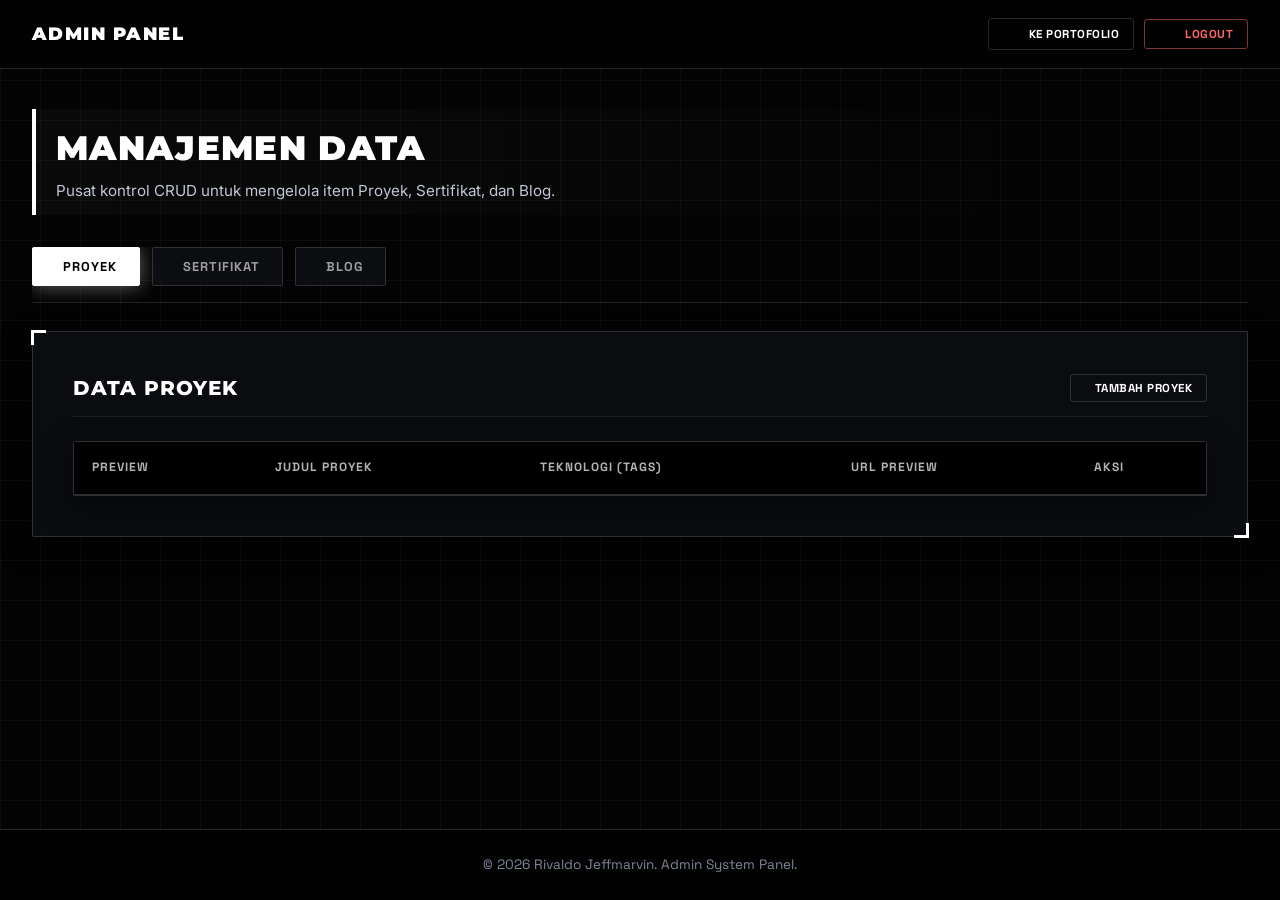
==== template-portofolio/admin.html @ e716571d "Initial template-portofolio" ====
<!DOCTYPE html>
<html lang="id">

<head>
    <meta charset="UTF-8">
    <meta name="viewport" content="width=device-width, initial-scale=1.0">
    <title>Rivaldo Jeffmarvin — Admin Management Panel</title>

    <script src="https://unpkg.com/lucide@latest/dist/umd/lucide.js"></script>
    <!-- CROPPER.JS FOR CROP FOTO MANUAL -->
    <link rel="stylesheet" href="https://cdnjs.cloudflare.com/ajax/libs/cropperjs/1.5.13/cropper.min.css">
    <script src="https://cdnjs.cloudflare.com/ajax/libs/cropperjs/1.5.13/cropper.min.js"></script>

    <link rel="stylesheet" href="css/style.css">

    <style>
        /* ==========================================
           1. STYLING UTAMA ADMIN PANEL
           ========================================== */
        .admin-nav {
            display: flex;
            gap: 12px;
            margin-bottom: 28px;
            border-bottom: 1px solid rgba(255, 255, 255, 0.12);
            padding-bottom: 16px;
            overflow-x: auto;
            /* DIBUAT BISA DIGESER LEBAR */
            white-space: nowrap;
            -webkit-overflow-scrolling: touch;
            scrollbar-width: none;
            /* Sembunyikan scrollbar Firefox */
        }

        .admin-nav::-webkit-scrollbar {
            display: none;
            /* Sembunyikan scrollbar Chrome/Safari */
        }

        .admin-tab-btn {
            font-family: var(--font-nav, monospace);
            font-weight: 700;
            font-size: 0.8rem;
            color: rgba(255, 255, 255, 0.6);
            padding: 10px 22px;
            border-radius: var(--radius-hud, 4px);
            border: 1px solid rgba(255, 255, 255, 0.15);
            background: rgba(18, 21, 28, 0.6);
            backdrop-filter: blur(8px);
            cursor: pointer;
            display: inline-flex;
            align-items: center;
            gap: 8px;
            text-transform: uppercase;
            letter-spacing: 1px;
            flex-shrink: 0;
            /* Menjaga ukuran tombol agar tidak gepeng saat digeser */
            transition: background-color 0.2s ease, border-color 0.2s ease, color 0.2s ease !important;
        }

        .admin-tab-btn:hover {
            color: #ffffff;
            border-color: rgba(255, 255, 255, 0.4);
            background: rgba(255, 255, 255, 0.05);
        }

        .admin-tab-btn.active {
            color: #000000;
            background: #FFFFFF;
            border-color: #FFFFFF;
            box-shadow: 0 0 20px rgba(255, 255, 255, 0.4);
            font-weight: 800;
        }

        .tab-content {
            display: none;
            animation: fadeIn 0.3s ease-in-out;
        }

        .tab-content.active {
            display: block;
        }

        @keyframes fadeIn {
            from {
                opacity: 0;
                transform: translateY(6px);
            }

            to {
                opacity: 1;
                transform: translateY(0);
            }
        }

        .crud-header {
            display: flex;
            justify-content: space-between;
            align-items: center;
            margin-bottom: 24px;
            padding-bottom: 12px;
            border-bottom: 1px solid rgba(255, 255, 255, 0.08);
        }

        /* ==========================================
           2. TABEL CRUD & STABILISASI
           ========================================== */
        .crud-table-wrapper {
            width: 100%;
            overflow-x: auto;
            border: 1px solid rgba(255, 255, 255, 0.15);
            background: rgba(10, 12, 16, 0.8);
            border-radius: var(--radius-hud, 4px);
            box-shadow: 0 10px 30px rgba(0, 0, 0, 0.5);
            -webkit-overflow-scrolling: touch;
        }

        .crud-table {
            width: 100%;
            border-collapse: collapse;
            text-align: left;
            font-size: 0.85rem;
        }

        .crud-table th {
            font-family: var(--font-nav, monospace);
            text-transform: uppercase;
            letter-spacing: 1px;
            background: #000000;
            color: rgba(255, 255, 255, 0.7);
            padding: 16px 18px;
            border-bottom: 1px solid rgba(255, 255, 255, 0.15);
            font-size: 0.75rem;
        }

        .crud-table td {
            padding: 14px 18px;
            border-bottom: 1px solid rgba(255, 255, 255, 0.08);
            color: var(--text-primary, #ffffff);
            vertical-align: middle;
        }

        .crud-table tbody tr:hover {
            background-color: rgba(255, 255, 255, 0.05) !important;
        }

        .table-thumb {
            width: 54px;
            height: 38px;
            object-fit: cover;
            border: 1px solid rgba(255, 255, 255, 0.2);
            border-radius: 3px;
            background: #000000;
        }

        .btn-sm {
            padding: 6px 14px;
            font-size: 0.72rem;
            letter-spacing: 0.5px;
            border-radius: 3px;
        }

        .btn-danger {
            background: transparent;
            color: #ff6666;
            border: 1px solid rgba(255, 102, 102, 0.4);
        }

        .btn-danger:hover {
            background: #ff6666;
            color: #000000;
            border-color: #ff6666;
        }

        /* ==========================================
           3. HAMBURGER MENU & HEADER MOBILE
           ========================================== */
        .admin-mobile-menu-btn {
            display: none;
            background: transparent;
            border: 1px solid rgba(255, 255, 255, 0.2);
            color: #ffffff;
            padding: 8px 12px;
            border-radius: 4px;
            cursor: pointer;
        }

        .admin-header-actions {
            display: flex;
            gap: 10px;
            align-items: center;
        }

        .modal {
            position: fixed;
            top: 0;
            left: 0;
            width: 100vw;
            height: 100vh;
            z-index: 9999;
            display: none;
            align-items: center;
            justify-content: center;
            background: rgba(0, 0, 0, 0.85);
            backdrop-filter: blur(10px);
        }

        .modal.active {
            display: flex !important;
        }

        .modal-content {
            background: rgba(18, 21, 28, 0.95) !important;
            border: 1px solid rgba(255, 255, 255, 0.2) !important;
            box-shadow: 0 0 40px rgba(0, 0, 0, 0.9);
            border-radius: 6px;
        }

        .form-input {
            background: #000000 !important;
            border: 1px solid rgba(255, 255, 255, 0.2) !important;
            color: #ffffff !important;
            padding: 10px 12px !important;
            font-size: 0.85rem !important;
            border-radius: 4px !important;
            box-sizing: border-box;
            outline: none;
        }

        .form-input:focus {
            border-color: #ffffff !important;
        }

        label {
            font-family: var(--font-nav, monospace);
            text-transform: uppercase;
            letter-spacing: 0.5px;
            color: rgba(255, 255, 255, 0.7);
        }

        .cropper-container-box {
            max-width: 100%;
            max-height: 400px;
            margin-bottom: 16px;
            overflow: hidden;
            background: #000;
            border: 1px solid rgba(255, 255, 255, 0.15);
            border-radius: 4px;
            display: flex;
            justify-content: center;
            align-items: center;
        }

        /* ==========================================
           4. RESPONSIVE MOBILE MEDIA QUERIES
           ========================================== */
        @media screen and (max-width: 768px) {
            .admin-mobile-menu-btn {
                display: flex;
                align-items: center;
                gap: 6px;
            }

            .admin-header-actions {
                display: none;
                /* Sembunyikan tombol header bawaan di mobile */
                position: absolute;
                top: 60px;
                right: 20px;
                background: rgba(18, 21, 28, 0.98);
                border: 1px solid rgba(255, 255, 255, 0.2);
                padding: 14px;
                border-radius: 6px;
                flex-direction: column;
                width: 180px;
                box-shadow: 0 10px 30px rgba(0, 0, 0, 0.8);
                z-index: 1000;
            }

            .admin-header-actions.show {
                display: flex !important;
            }

            .admin-header-actions .btn {
                width: 100%;
                justify-content: flex-start;
            }

            .crud-header {
                flex-direction: column;
                align-items: flex-start;
                gap: 12px;
            }

            .crud-header .btn {
                width: 100%;
                justify-content: center;
            }

            .crud-table {
                min-width: 600px;
            }

            .modal-content {
                width: 92% !important;
                padding: 20px !important;
            }
        }
    </style>
</head>

<body>

    <!-- HEADER -->
    <header class="top-header">
        <div class="header-container" style="position: relative;">
            <a href="index.html" class="brand-logo">ADMIN PANEL</a>

            <!-- TOMBOL GARIS 3 (MOBILE) -->
            <button class="admin-mobile-menu-btn" onclick="toggleAdminNav()">
                <i data-lucide="menu"></i>
            </button>

            <!-- DROPDOWN NAV ACTIONS -->
            <div class="admin-header-actions" id="adminHeaderNav">
                <a href="index.html" class="btn btn-outline btn-sm">
                    <i data-lucide="globe" class="btn-icon"></i> Ke Portofolio
                </a>
                <button class="btn btn-outline btn-sm" onclick="handleAdminLogout()"
                    style="color: #ff6666; border-color: rgba(255, 102, 102, 0.5);">
                    <i data-lucide="log-out" class="btn-icon"></i> Logout
                </button>
            </div>
        </div>
    </header>

    <!-- MAIN CONTAINER -->
    <main class="main-container">
        <div class="page-header">
            <h1 class="page-title">Manajemen Data</h1>
            <p class="page-subtitle">Pusat kontrol CRUD untuk mengelola item Proyek, Sertifikat, dan Blog.</p>
        </div>

        <!-- TAB NAVIGATION (GESER / HORIZONTAL SCROLL) -->
        <div class="admin-nav">
            <button class="admin-tab-btn active" onclick="switchAdminTab('tab-proyek', this)">
                <i data-lucide="folder-code"></i> Proyek
            </button>
            <button class="admin-tab-btn" onclick="switchAdminTab('tab-sertifikat', this)">
                <i data-lucide="award"></i> Sertifikat
            </button>
            <button class="admin-tab-btn" onclick="switchAdminTab('tab-blog', this)">
                <i data-lucide="newspaper"></i> Blog
            </button>
        </div>

        <!-- TAB 1: PROYEK -->
        <div id="tab-proyek" class="tab-content active">
            <div class="hud-panel">
                <div class="crud-header">
                    <h2 class="block-title" style="margin-bottom:0;">Data Proyek</h2>
                    <button class="btn btn-outline btn-sm" onclick="openProyekModal()">
                        <i data-lucide="plus"></i> Tambah Proyek
                    </button>
                </div>

                <div class="crud-table-wrapper">
                    <table class="crud-table">
                        <thead>
                            <tr>
                                <th>Preview</th>
                                <th>Judul Proyek</th>
                                <th>Teknologi (Tags)</th>
                                <th>URL Preview</th>
                                <th>Aksi</th>
                            </tr>
                        </thead>
                        <tbody id="proyek-table-body"></tbody>
                    </table>
                </div>
            </div>
        </div>

        <!-- TAB 2: SERTIFIKAT -->
        <div id="tab-sertifikat" class="tab-content">
            <div class="hud-panel">
                <div class="crud-header">
                    <h2 class="block-title" style="margin-bottom:0;">Data Sertifikat</h2>
                    <button class="btn btn-outline btn-sm" onclick="openSertifikatModal()">
                        <i data-lucide="plus"></i> Tambah Sertifikat
                    </button>
                </div>

                <div class="crud-table-wrapper">
                    <table class="crud-table">
                        <thead>
                            <tr>
                                <th>Gambar Sertifikat</th>
                                <th>Nama Sertifikat</th>
                                <th>Penerbit / Instansi</th>
                                <th>Tahun</th>
                                <th>Aksi</th>
                            </tr>
                        </thead>
                        <tbody id="sertifikat-table-body"></tbody>
                    </table>
                </div>
            </div>
        </div>

        <!-- TAB 3: BLOG -->
        <div id="tab-blog" class="tab-content">
            <div class="hud-panel">
                <div class="crud-header">
                    <h2 class="block-title" style="margin-bottom:0;">Kelola Blog</h2>
                    <button class="btn btn-outline btn-sm" onclick="openBlogModal()">
                        <i data-lucide="plus"></i> Tambah Blog
                    </button>
                </div>

                <div class="crud-table-wrapper">
                    <table class="crud-table">
                        <thead>
                            <tr>
                                <th>Gambar</th>
                                <th>Judul</th>
                                <th>Tanggal</th>
                                <th>Ringkasan</th>
                                <th>Aksi</th>
                            </tr>
                        </thead>
                        <tbody id="adminBlogTable"></tbody>
                    </table>
                </div>
            </div>
        </div>

        <!-- MODAL FORM BLOG/DATA -->
        <div class="modal" id="blogCrudModal" onclick="closeBlogModal()">
            <div class="modal-content" onclick="event.stopPropagation()"
                style="max-width: 520px; background: var(--bg-surface); padding: 28px; border: 1px solid var(--border-color);">
                <h3 id="blogModalTitle" style="margin-bottom: 20px;">Tambah Artikel Blog</h3>

                <input type="hidden" id="blogEditIndex">

                <div style="margin-bottom: 14px;">
                    <label style="display: block; font-size: 0.75rem; margin-bottom: 6px;">Judul</label>
                    <input type="text" id="blogJudulInput" class="form-input" placeholder="Judul..."
                        style="width: 100%;">
                </div>

                <div style="margin-bottom: 14px;">
                    <label style="display: block; font-size: 0.75rem; margin-bottom: 6px;">Tanggal / URL</label>
                    <input type="date" id="blogTanggalInput" class="form-input" style="width: 100%;">
                </div>

                <div style="margin-bottom: 14px;">
                    <label style="display: block; font-size: 0.75rem; margin-bottom: 6px;">Gambar (Upload File &
                        Crop)</label>
                    <input type="file" id="blogFileInput" accept="image/*" class="form-input"
                        style="width: 100%; margin-bottom: 8px;" onchange="handleBlogFileSelect(event)">
                    <input type="text" id="blogGambarInput" class="form-input" placeholder="Atau paste URL gambar..."
                        style="width: 100%;">
                </div>

                <div style="margin-bottom: 24px;">
                    <div
                        style="display: flex; justify-content: space-between; align-items: center; margin-bottom: 6px;">
                        <label style="font-size: 0.75rem;">Ringkasan / Konten</label>
                        <button type="button" class="btn btn-outline btn-sm" onclick="insertHyperlinkTag()"
                            style="padding: 2px 10px; font-size: 0.7rem;">+ Add Link</button>
                    </div>
                    <textarea id="blogRingkasanInput" class="form-input" rows="5"
                        placeholder="Tulis konten... (URL seperti https://... akan otomatis di-hyperlink)"
                        style="width: 100%; resize: vertical;"></textarea>
                </div>

                <div style="display: flex; gap: 12px; justify-content: flex-end;">
                    <button class="btn btn-outline" onclick="closeBlogModal()">Batal</button>
                    <button class="btn btn-white" onclick="saveBlogDataToFirebase()">Simpan ke Firestore</button>
                </div>
            </div>
        </div>

        <!-- MODAL CROPPER FOTO MANUAL -->
        <div class="modal" id="cropperModal" style="z-index: 300;">
            <div class="modal-content" style="max-width: 600px; padding: 24px;">
                <h3 style="margin-bottom: 16px;">Potong Foto (Crop Manual)</h3>
                <div class="cropper-container-box">
                    <img id="cropperImagePreview" src="" alt="Crop Preview" style="max-width: 100%;">
                </div>
                <div style="display: flex; gap: 10px; justify-content: flex-end;">
                    <button class="btn btn-outline" onclick="cancelCrop()">Batal</button>
                    <button class="btn btn-white" onclick="applyCrop()">Terapkan & Simpan Crop</button>
                </div>
            </div>
        </div>

        <!-- MODAL PREVIEW ZOOM GAMBAR -->
        <div class="modal" id="imageModal" onclick="closeImageModal()">
            <div
                style="max-width: 90vw; max-height: 90vh; display: flex; align-items: center; justify-content: center;">
                <img id="imageModalImg" src="" alt="Preview Zoom"
                    style="max-width: 100%; max-height: 85vh; object-fit: contain; border: 1px solid rgba(255, 255, 255, 0.3); border-radius: 4px;">
            </div>
        </div>
    </main>

    <footer class="site-footer" <span>© 2026 Rivaldo Jeffmarvin. Admin System Panel.</span></footer>

    <!-- MANDATORI SCRIPT -->
    <script type="module" src="js/firebase-config.js"></script>
    <script type="module" src="js/auth.js"></script>
    <script type="module" src="js/admin.js"></script>

    <script type="module">
        import { enforceAdminSecurity } from './js/auth.js';

        // Toggle Nav Header Mobile
        window.toggleAdminNav = function () {
            const nav = document.getElementById("adminHeaderNav");
            if (nav) nav.classList.toggle("show");
        };

        // Jalankan proteksi keamanan secara langsung
        enforceAdminSecurity();

        document.addEventListener('DOMContentLoaded', () => {
            if (typeof window.initIcons === 'function') {
                window.initIcons();
            } else if (window.lucide) {
                lucide.createIcons();
            }
        });
    </script>
</body>

</html>
---- template-portofolio/css/style.css ----
@import url('https://fonts.googleapis.com/css2?family=Inter:wght@400;500;600;700&family=Montserrat:wght@700;800;900&family=Space+Grotesk:wght@500;700&display=swap');

/* ==========================================
   1. VARIABLES & RESET
   ========================================== */
:root {
  --bg-main: #030304;
  --bg-surface: #0A0C10;
  --bg-card: #12151C;
  --bg-hover: #1A1E28;
  
  --border-color: rgba(255, 255, 255, 0.15);
  --border-strong: #FFFFFF;

  --text-primary: #FFFFFF;
  --text-secondary: #C0C6D4;
  --text-muted: #7E8696;

  --font-nav: 'Space Grotesk', sans-serif;
  --font-title: 'Montserrat', sans-serif;
  --font-body: 'Inter', sans-serif;

  --radius-hud: 2px;
}

* {
  margin: 0;
  padding: 0;
  box-sizing: border-box;
}

html, body {
  width: 100%;
  max-width: 100%;
  overflow-x: hidden !important;
}

body {
  background-color: var(--bg-main);
  color: var(--text-primary);
  font-family: var(--font-body);
  line-height: 1.6;
  min-height: 100vh;
  display: flex;
  flex-direction: column;
  position: relative;
}

a { 
  color: inherit; 
  text-decoration: none; 
}

/* ANIMATED GRID BACKGROUND */
body::before {
  content: "";
  position: fixed;
  inset: 0;
  background-image: 
    linear-gradient(to right, rgba(255, 255, 255, 0.04) 1px, transparent 1px),
    linear-gradient(to bottom, rgba(255, 255, 255, 0.04) 1px, transparent 1px);
  background-size: 40px 40px;
  animation: gridMove 20s linear infinite;
  z-index: -1;
  pointer-events: none;
}

@keyframes gridMove {
  0% { background-position: 0 0; }
  100% { background-position: 40px 40px; }
}

/* ==========================================
   2. HEADER & NAVIGATION
   ========================================== */
.top-header {
  position: sticky;
  top: 0;
  z-index: 100;
  background: rgba(3, 3, 4, 0.95);
  backdrop-filter: blur(12px);
  border-bottom: 1px solid var(--border-color);
}

.header-container {
  width: 100%;
  max-width: 1400px;
  margin: 0 auto;
  padding: 18px 32px;
  display: flex;
  justify-content: space-between;
  align-items: center;
}

.brand-logo {
  font-family: var(--font-title);
  font-weight: 900;
  font-size: 1.15rem;
  letter-spacing: 0.08em;
  text-transform: uppercase;
  color: var(--text-primary);
  transition: opacity 0.2s ease;
  white-space: nowrap;
}

.brand-logo:hover {
  opacity: 0.85;
}

.top-nav {
  display: flex;
  align-items: center;
  gap: 10px;
}

.nav-link {
  font-family: var(--font-nav);
  font-weight: 700;
  font-size: 0.82rem;
  color: var(--text-secondary);
  padding: 8px 18px;
  border-radius: var(--radius-hud);
  transition: all 0.25s ease;
  display: inline-flex;
  align-items: center;
  gap: 8px;
  border: 1px solid var(--border-color);
  background: var(--bg-surface);
  text-transform: uppercase;
  letter-spacing: 0.03em;
}

.nav-link .nav-icon {
  width: 16px;
  height: 16px;
  stroke: var(--text-secondary);
  transition: stroke 0.25s ease;
}

.nav-link:hover, .nav-link.active {
  color: #000000;
  background: #FFFFFF;
  border-color: #FFFFFF;
  box-shadow: 0 0 12px rgba(255, 255, 255, 0.3);
}

.nav-link:hover .nav-icon, .nav-link.active .nav-icon {
  stroke: #000000;
}

.mobile-menu-btn {
  display: none;
  background: none;
  border: none;
  color: var(--text-primary);
  cursor: pointer;
}

/* ==========================================
   3. LAYOUT CONTAINERS & HUD PANELS
   ========================================== */
.main-container {
  width: 100%;
  max-width: 1400px;
  margin: 0 auto;
  padding: 40px 32px;
  flex: 1;
}

.page-header {
  margin-bottom: 32px;
  border-left: 4px solid #FFFFFF;
  padding: 12px 0 12px 20px;
  background: linear-gradient(90deg, rgba(255,255,255,0.03) 0%, transparent 100%);
}

.page-title {
  font-family: var(--font-title);
  font-size: 2.1rem;
  font-weight: 900;
  text-transform: uppercase;
  letter-spacing: 0.04em;
}

.page-subtitle {
  color: var(--text-secondary);
  font-size: 0.95rem;
  margin-top: 4px;
}

.game-hud-full {
  display: grid;
  grid-template-columns: 2.2fr 1fr;
  gap: 24px;
}

.hud-panel {
  background: var(--bg-surface);
  border: 1px solid var(--border-color);
  border-radius: var(--radius-hud);
  padding: 40px;
  position: relative;
  box-shadow: 0 10px 30px rgba(0,0,0,0.8);
  transition: border-color 0.3s ease;
  display: flex;
  flex-direction: column;
  justify-content: center;
}

.hud-panel:hover {
  border-color: rgba(255, 255, 255, 0.35);
}

.hud-panel::before {
  content: "";
  position: absolute;
  top: -2px; left: -2px;
  width: 12px; height: 12px;
  border-top: 3px solid #FFFFFF;
  border-left: 3px solid #FFFFFF;
}

.hud-panel::after {
  content: "";
  position: absolute;
  bottom: -2px; right: -2px;
  width: 12px; height: 12px;
  border-bottom: 3px solid #FFFFFF;
  border-right: 3px solid #FFFFFF;
}

/* Upper Section Alternatif Hero Grid */
.hero-layout-grid {
  display: grid;
  grid-template-columns: 2fr 1fr;
  gap: 20px;
  margin-bottom: 24px;
  width: 100%;
}

.hero-card-left, 
.hero-card-right {
  background: var(--bg-surface);
  border: 1px solid var(--border-color);
  border-radius: var(--radius-hud);
  padding: 24px;
  box-sizing: border-box;
  display: flex;
  flex-direction: column;
  justify-content: center;
}

.hero-card-right {
  align-items: center;
  text-align: center;
}

.hero-status-tag {
  display: inline-flex;
  align-items: center;
  width: fit-content; /* Mencegah kotak melebar ke samping */
  gap: 10px;
  padding: 6px 14px;
  margin-bottom: 24px;
  background: #000;
  border: 1px solid var(--border-color);
  color: var(--text-secondary);
  font: 700 0.78rem var(--font-nav);
  letter-spacing: 0.05em;
}

.status-dot {
  width: 8px;
  height: 8px;
  background: #FFFFFF;
  border-radius: 50%;
  animation: pulseGlow 1.5s infinite alternate;
}

@keyframes pulseGlow {
  0% { transform: scale(1); opacity: 0.7; }
  100% { transform: scale(1.2); opacity: 1; box-shadow: 0 0 10px #FFFFFF; }
}

.hero-title {
  font-family: var(--font-title);
  font-size: 2.4rem;
  line-height: 1.25;
  font-weight: 800;
  margin-bottom: 20px;
  text-transform: uppercase;
}

.hero-desc {
  color: var(--text-secondary);
  font-size: 1.05rem;
  line-height: 1.7;
  margin-bottom: 32px;
}

.cta-group {
  display: flex;
  gap: 16px;
}

/* ==========================================
   4. BUTTONS
   ========================================== */
.btn {
  font-family: var(--font-nav);
  font-weight: 700;
  font-size: 0.85rem;
  padding: 12px 26px;
  border-radius: var(--radius-hud);
  display: inline-flex;
  align-items: center;
  gap: 10px;
  cursor: pointer;
  transition: all 0.25s ease;
  text-transform: uppercase;
  letter-spacing: 0.05em;
}

.btn .btn-icon {
  width: 16px;
  height: 16px;
  stroke: currentColor;
}

.btn-white {
  background: #FFFFFF;
  color: #000000;
  border: 1px solid #FFFFFF;
}

.btn-white:hover {
  background: #E2E8F0;
  box-shadow: 0 0 15px rgba(255, 255, 255, 0.4);
  transform: translateY(-2px);
}

.btn-outline {
  background: transparent;
  color: var(--text-primary);
  border: 1px solid var(--border-color);
}

.btn-outline:hover {
  background: var(--bg-hover);
  border-color: #FFFFFF;
  transform: translateY(-2px);
}

/* ==========================================
   5. PROFILE & CHARACTER PANEL
   ========================================== */
.char-hud-card {
  display: flex;
  flex-direction: column;
  justify-content: center;
  align-items: center;
  text-align: center;
}

.avatar-hud-box {
  width: 150px !important;
  height: 150px !important;
  border-radius: var(--radius-hud);
  border: 2px solid #FFFFFF;
  overflow: hidden !important;
  padding: 0 !important;
  margin: 0 auto 20px auto;
  display: flex;
  align-items: center;
  justify-content: center;
  position: relative;
  box-shadow: 0 0 15px rgba(255,255,255,0.15);
}

.profile-avatar-img {
  width: 100%;
  height: 100%;
  object-fit: cover;
  object-position: 50% 43% !important; 
  transform: scale(3.2) !important; 
  transform-origin: 50% 43% !important;
  transition: transform 0.25s ease, border-color 0.25s ease;
}

.char-name {
  font-family: var(--font-title);
  font-size: 1.2rem;
  font-weight: 800;
  text-transform: uppercase;
  margin-bottom: 6px;
}

.char-class {
  font-family: var(--font-nav);
  font-size: 0.88rem;
  color: var(--text-muted);
}

/* ==========================================
   6. TECH STACK & INVENTORY
   ========================================== */
.section-block, .tech-stack-section {
  margin-top: 48px;
  grid-column: 1 / -1;
  width: 100%;
}

.block-title {
  font-family: var(--font-title);
  font-size: 1.25rem;
  margin-bottom: 24px;
  font-weight: 800;
  text-transform: uppercase;
  letter-spacing: 0.05em;
}

.tech-grid {
  display: grid;
  grid-template-columns: repeat(auto-fill, minmax(130px, 1fr));
  gap: 16px;
  width: 100%;
}

.tech-card {
  background: var(--bg-surface);
  border: 1px solid var(--border-color);
  padding: 20px 14px;
  border-radius: var(--radius-hud);
  display: flex;
  flex-direction: column;
  align-items: center;
  justify-content: center;
  gap: 12px;
  transition: all 0.25s ease;
}

.tech-card:hover {
  border-color: #FFFFFF;
  background: var(--bg-hover);
  transform: translateY(-3px);
  box-shadow: 0 0 15px rgba(255, 255, 255, 0.15);
}

.tech-card i, .tech-card svg, .tech-card img {
  font-size: 2.2rem;
  width: 36px;
  height: 36px;
  object-fit: contain;
}

.tech-card i {
  filter: grayscale(100%) brightness(200%);
  color: #FFFFFF !important;
}

.tech-card span {
  font-family: var(--font-nav);
  font-size: 0.82rem;
  font-weight: 700;
  color: var(--text-secondary);
}

/* ==========================================
   7. PROYEK, SERTIFIKAT & BLOG
   ========================================== */
.project-grid {
  display: grid;
  grid-template-columns: repeat(auto-fill, minmax(360px, 1fr));
  gap: 24px;
}

.project-card {
  background: var(--bg-surface);
  border: 1px solid var(--border-color);
  border-radius: var(--radius-hud);
  overflow: hidden;
  display: flex;
  flex-direction: column;
  transition: all 0.25s ease;
}

.project-card:hover {
  border-color: #FFFFFF;
  transform: translateY(-4px);
  box-shadow: 0 10px 25px rgba(0,0,0,0.9);
}

.project-thumb {
  height: 200px;
  background: #000000;
  overflow: hidden;
  border-bottom: 1px solid var(--border-color);
  filter: grayscale(80%);
  transition: filter 0.3s ease;
}

.project-card:hover .project-thumb {
  filter: grayscale(0%);
}

.project-thumb {
  height: 200px !important;
  width: 100%;
  background: #000000;
  overflow: hidden;
  border-bottom: 1px solid var(--border-color);
  position: relative;
}

.project-thumb img {
  width: 100%;
  height: 100%;
  object-fit: cover !important;        /* Memotong gambar agar proporsional */
  object-position: top center !important; /* Fokus pada bagian atas website */
  filter: grayscale(40%);
  transition: transform 0.3s ease, filter 0.3s ease;
}

.project-card:hover .project-thumb img {
  filter: grayscale(0%);
  transform: scale(1.03);
}

.project-content {
  padding: 24px;
  display: flex;
  flex-direction: column;
  flex: 1;
}

.project-tags {
  display: flex;
  gap: 8px;
  flex-wrap: wrap;
  margin-bottom: 14px;
}

.tag-badge {
  font-family: var(--font-nav);
  font-size: 0.72rem;
  font-weight: 700;
  padding: 4px 10px;
  background: #000000;
  border: 1px solid var(--border-color);
  color: var(--text-secondary);
}

.project-title {
  font-family: var(--font-title);
  font-size: 1.15rem;
  font-weight: 800;
  margin-bottom: 10px;
}

.project-desc {
  font-size: 0.95rem;
  color: var(--text-secondary);
  line-height: 1.6;
  margin-bottom: 24px;
  flex: 1;
}

/* Sertifikat Grid */
.cert-grid {
  display: grid;
  grid-template-columns: repeat(auto-fill, minmax(300px, 1fr));
  gap: 24px;
}

.cert-card {
  background: var(--bg-surface);
  border: 1px solid var(--border-color);
  border-radius: var(--radius-hud);
  overflow: hidden;
  cursor: pointer;
  transition: transform 0.25s ease, border-color 0.25s ease;
}

.cert-card:hover {
  border-color: #FFFFFF;
  transform: translateY(-4px);
}

.cert-img-box {
  height: 200px;
  background: #000000;
  border-bottom: 1px solid var(--border-color);
  filter: grayscale(100%);
  transition: filter 0.3s ease;
}

.cert-card:hover .cert-img-box {
  filter: grayscale(0%);
}

.cert-img-box img {
  width: 100%;
  height: 100%;
  object-fit: cover;
}

.cert-info { 
  padding: 20px; 
}

.cert-name {
  font-family: var(--font-title);
  font-weight: 800;
  font-size: 0.98rem;
}

.cert-issuer {
  font-family: var(--font-nav);
  font-size: 0.82rem;
  color: var(--text-muted);
  margin-top: 6px;
}

/* Blog List */
.blog-list {
  display: flex;
  flex-direction: column;
  gap: 16px;
}

.blog-item {
  background: var(--bg-surface);
  border: 1px solid var(--border-color);
  padding: 24px;
  border-radius: var(--radius-hud);
  display: flex;
  justify-content: space-between;
  align-items: center;
  transition: all 0.25s ease;
}

.blog-item:hover {
  border-color: #FFFFFF;
  background: var(--bg-hover);
}

.blog-img-box {
  overflow: hidden;
  cursor: pointer;
}

.blog-img-box img {
  width: 100%;
  height: 100%;
  object-fit: cover;
  transition: transform 0.3s ease;
}

.blog-img-box:hover img {
  transform: scale(1.05);
}

.blog-date {
  font-family: var(--font-nav);
  font-size: 0.82rem;
  color: var(--text-muted);
  margin-bottom: 6px;
}

.blog-title {
  font-family: var(--font-title);
  font-size: 1.1rem;
  font-weight: 800;
}

/* ==========================================
   8. KONTAK, MODAL & FOOTER
   ========================================== */
.contact-box {
  background: var(--bg-surface);
  border: 1px solid var(--border-color);
  border-radius: var(--radius-hud);
  padding: 32px;
  width: 100%;
  box-sizing: border-box;
}

.contact-desc {
  margin-bottom: 24px !important;
  line-height: 1.5;
}

.contact-links {
  display: flex;
  flex-direction: column;
  gap: 14px;
  width: 100%;
}

.contact-btn {
  justify-content: flex-start !important;
  text-align: left !important;
  white-space: normal !important;
  word-break: break-all !important;
  padding: 14px 18px !important;
  width: 100% !important;
  box-sizing: border-box !important;
  align-items: center;
  display: flex;
  gap: 12px;
}

.contact-btn .btn-icon {
  flex-shrink: 0;
}

/* Modal Preview */
.modal {
  display: none;
  position: fixed;
  inset: 0;
  background: rgba(0, 0, 0, 0.92);
  backdrop-filter: blur(8px);
  z-index: 200;
  align-items: center;
  justify-content: center;
  padding: 24px;
}

.modal.active { 
  display: flex; 
}

.modal-content {
  background: var(--bg-surface);
  border: 2px solid #FFFFFF;
  width: 100%;
  max-width: 1000px;
  height: 82vh;
  border-radius: var(--radius-hud);
  display: flex;
  flex-direction: column;
  overflow: hidden;
}

.modal-header {
  padding: 16px 24px;
  border-bottom: 1px solid var(--border-color);
  display: flex;
  justify-content: space-between;
  align-items: center;
  background: #000000;
}

.modal-title {
  font-family: var(--font-title);
  font-weight: 800;
  font-size: 0.95rem;
  text-transform: uppercase;
}

.modal-close {
  background: none;
  border: none;
  color: var(--text-primary);
  cursor: pointer;
  display: flex;
}

.modal-body {
  flex: 1;
  background: #000000;
}

.modal-body iframe {
  width: 100%;
  height: 100%;
  border: none;
}

/* Footer */
.site-footer {
  border-top: 1px solid var(--border-color);
  padding: 24px 0;
  text-align: center;
  font-family: var(--font-nav);
  font-size: 0.85rem;
  color: var(--text-muted);
  background: rgba(3, 3, 4, 0.95);
}

/* ==========================================
   9. MEDIA QUERIES (RESPONSIVE)
   ========================================== */
@media (max-width: 900px) {
  .header-container, .main-container {
    padding-left: 16px !important;
    padding-right: 16px !important;
    width: 100% !important;
    box-sizing: border-box !important;
  }

  .brand-logo {
    font-size: 0.95rem;
  }

  .mobile-menu-btn { 
    display: block; 
  }

  .top-nav {
    display: none;
    position: absolute;
    top: 100%; left: 0; right: 0;
    background: var(--bg-surface);
    border-bottom: 2px solid var(--border-color);
    flex-direction: column;
    padding: 16px;
    align-items: stretch;
  }

  .top-nav.open { 
    display: flex; 
  }

  .game-hud-full, .hero-layout-grid {
    grid-template-columns: 1fr !important;
    gap: 16px !important;
  }

  .hud-panel {
    padding: 24px 18px !important;
  }

  .hero-title {
    font-size: 1.6rem !important;
    line-height: 1.3 !important;
  }

  .hero-desc {
    font-size: 0.95rem !important;
  }

  .project-grid {
    grid-template-columns: 1fr !important;
    gap: 16px !important;
  }

  .tech-grid {
    grid-template-columns: repeat(auto-fill, minmax(100px, 1fr)) !important;
    gap: 10px !important;
  }

  .tech-card {
    padding: 14px 8px !important;
  }

  .tech-card i, .tech-card img, .tech-card svg {
    width: 28px !important;
    height: 28px !important;
    font-size: 1.8rem !important;
  }

  .cta-group {
    flex-direction: column !important;
    width: 100% !important;
  }

  .crud-table-wrapper {
    width: 100% !important;
    overflow-x: auto !important;
    display: block !important;
  }
}

@media (max-width: 500px) {
  .tech-grid {
    grid-template-columns: repeat(2, 1fr);
  }
}

@media (max-width: 480px) {
  .brand-logo {
    font-size: 0.85rem !important;
  }

  .page-title {
    font-size: 1.6rem !important;
  }

  .tech-grid {
    grid-template-columns: repeat(3, 1fr) !important;
  }

  .tech-card span {
    font-size: 0.72rem !important;
  }
}

@media (max-width: 900px) {
  .mobile-menu-btn { 
    display: block !important; 
    cursor: pointer;
  }

  .top-nav {
    display: none;
    position: absolute;
    top: 100%; 
    left: 0; 
    right: 0;
    background: var(--bg-surface, #0A0C10);
    border-bottom: 2px solid var(--border-color, rgba(255, 255, 255, 0.15));
    flex-direction: column;
    padding: 16px;
    align-items: stretch;
    z-index: 1000;
  }

  /* Tampilkan nav saat class 'open' atau 'active' ditambahkan oleh JS */
  .top-nav.open,
  .top-nav.active { 
    display: flex !important; 
  }
}
/* FIX HOVER & LAYOUT ADMIN PANEL */
.crud-table tr {
    transition: background-color 0.15s ease !important;
    transform: none !important; /* Mencegah baris tabel bergeser/meloncat saat di-hover */
}

.crud-table tbody tr:hover {
    background-color: rgba(255, 255, 255, 0.05) !important;
}

.admin-tab-btn {
    transition: background-color 0.2s ease, border-color 0.2s ease, color 0.2s ease !important;
    transform: none !important; /* Menghilangkan efek melayang berlebihan pada tab */
}

.table-thumb {
    transition: border-color 0.2s ease !important;
    transform: none !important; /* Memastikan thumbnail gambar tidak membesar merusak tinggi baris */
}

/* Memastikan Modal tidak merusak layout background saat muncul */
.modal {
    position: fixed;
    top: 0;
    left: 0;
    width: 100vw;
    height: 100vh;
    z-index: 9999;
    display: none;
    align-items: center;
    justify-content: center;
}

.modal.active {
    display: flex !important;
}

/* FIX LINK & TEKS KELUAR BINGKAI PADA MOBILE */
.blog-content-body, 
.hud-panel, 
.blog-content-body a {
    word-break: break-word !important;
    overflow-wrap: anywhere !important;
    max-width: 100% !important;
}
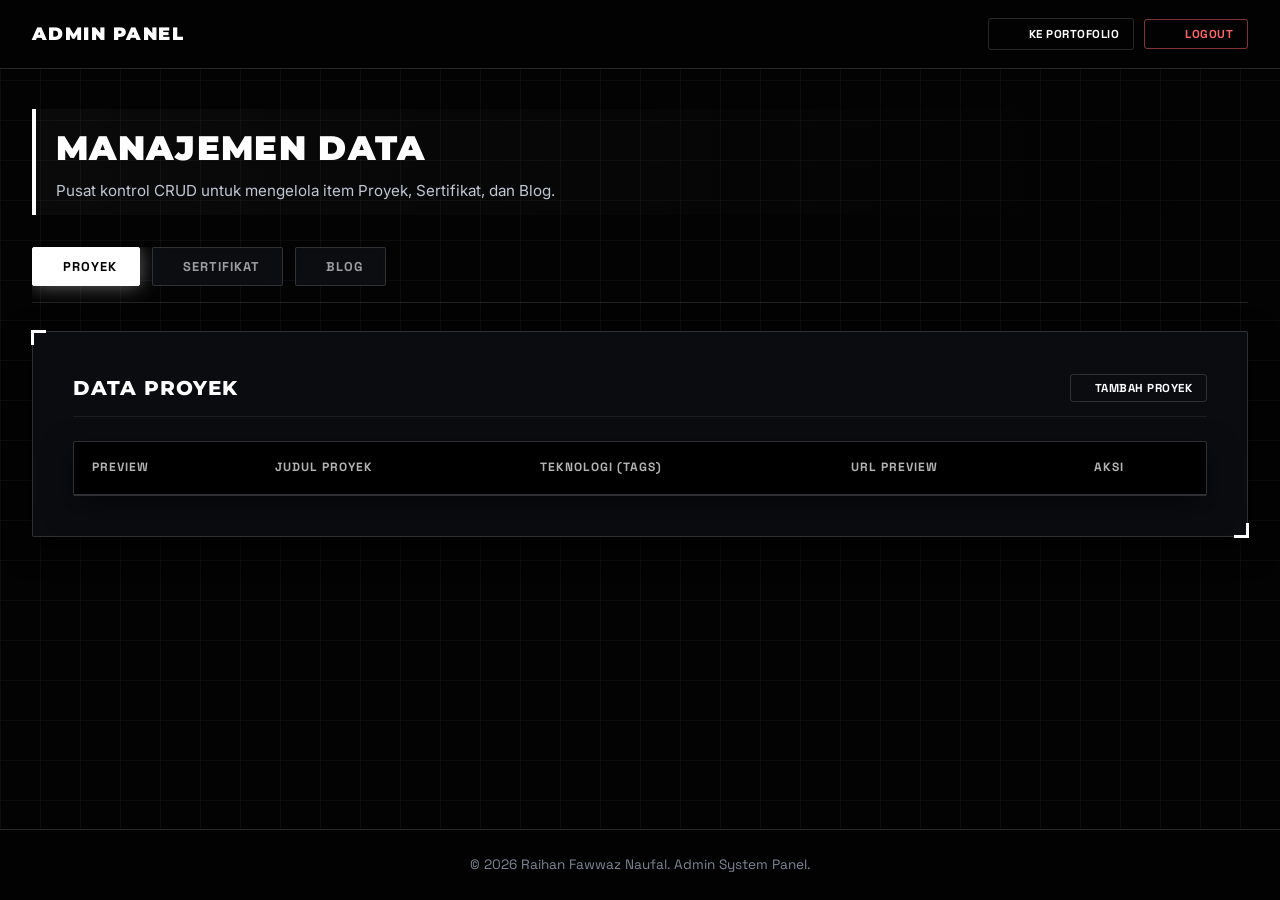
==== commit f5f1e2bb: "update profile readme" ====
--- a/template-portofolio/admin.html
+++ b/template-portofolio/admin.html
@@ -4,7 +4,7 @@
 <head>
     <meta charset="UTF-8">
     <meta name="viewport" content="width=device-width, initial-scale=1.0">
-    <title>Rivaldo Jeffmarvin — Admin Management Panel</title>
+    <title>Raihan Fawwaz Naufal — Admin Management Panel</title>
 
     <script src="https://unpkg.com/lucide@latest/dist/umd/lucide.js"></script>
     <!-- CROPPER.JS FOR CROP FOTO MANUAL -->
@@ -306,6 +306,7 @@
             }
         }
     </style>
+  <link rel="icon" type="image/svg+xml" href="data:image/svg+xml,%3Csvg xmlns='http://www.w3.org/2000/svg' viewBox='0 0 64 64'%3E%3Crect width='64' height='64' rx='8' fill='%23000'/%3E%3Ctext x='32' y='43' font-family='Arial,sans-serif' font-size='30' font-weight='bold' fill='%23fff' text-anchor='middle'%3ERF%3C/text%3E%3C/svg%3E">
 </head>
 
 <body>
@@ -505,7 +506,7 @@
         </div>
     </main>
 
-    <footer class="site-footer" <span>© 2026 Rivaldo Jeffmarvin. Admin System Panel.</span></footer>
+    <footer class="site-footer"><span>© 2026 Raihan Fawwaz Naufal. Admin System Panel.</span></footer>
 
     <!-- MANDATORI SCRIPT -->
     <script type="module" src="js/firebase-config.js"></script>
--- a/template-portofolio/css/style.css
+++ b/template-portofolio/css/style.css
@@ -381,9 +381,9 @@
   width: 100%;
   height: 100%;
   object-fit: cover;
-  object-position: 50% 43% !important; 
-  transform: scale(3.2) !important; 
-  transform-origin: 50% 43% !important;
+  object-position: 50% 25% !important; /* geser angka kedua (0%=atas, 100%=bawah) agar wajah pas */
+  transform: scale(1) !important; /* naikkan (mis. 1.2) jika ingin zoom */
+  transform-origin: 50% 25% !important;
   transition: transform 0.25s ease, border-color 0.25s ease;
 }
 
@@ -967,4 +967,99 @@
     word-break: break-word !important;
     overflow-wrap: anywhere !important;
     max-width: 100% !important;
+}
+/* ==========================================
+   TECH GROUP & TIMELINE (TAMBAHAN)
+   ========================================== */
+.tech-group-title {
+  font-family: var(--font-nav);
+  font-size: 0.8rem;
+  font-weight: 700;
+  text-transform: uppercase;
+  letter-spacing: 0.08em;
+  color: var(--text-muted);
+  margin: 28px 0 14px 0;
+}
+
+.tech-group-title:first-of-type {
+  margin-top: 0;
+}
+
+.timeline-wrap {
+  display: grid;
+  grid-template-columns: 1fr 1fr;
+  gap: 40px;
+  width: 100%;
+}
+
+.timeline-heading {
+  font-family: var(--font-nav);
+  font-size: 0.8rem;
+  text-transform: uppercase;
+  letter-spacing: 0.08em;
+  color: var(--text-muted);
+  margin-bottom: 18px;
+}
+
+.timeline {
+  position: relative;
+  border-left: 1px solid var(--border-color);
+  margin-left: 6px;
+  padding-left: 22px;
+  display: flex;
+  flex-direction: column;
+  gap: 26px;
+}
+
+.timeline-item {
+  position: relative;
+}
+
+.timeline-item::before {
+  content: "";
+  position: absolute;
+  left: -29px;
+  top: 5px;
+  width: 11px;
+  height: 11px;
+  background: #000000;
+  border: 2px solid #FFFFFF;
+  border-radius: 50%;
+}
+
+.timeline-date {
+  font-family: monospace;
+  font-size: 0.75rem;
+  opacity: 0.6;
+  margin-bottom: 4px;
+}
+
+.timeline-role {
+  font-family: var(--font-title);
+  font-size: 0.95rem;
+  font-weight: 800;
+  text-transform: uppercase;
+  line-height: 1.35;
+  margin: 0 0 2px 0;
+}
+
+.timeline-org {
+  font-size: 0.88rem;
+  color: var(--text-secondary);
+  margin-bottom: 8px;
+}
+
+.timeline-item ul {
+  list-style: disc;
+  padding-left: 18px;
+  color: var(--text-secondary);
+  font-size: 0.88rem;
+  line-height: 1.6;
+}
+
+@media (max-width: 768px) {
+  .timeline-wrap {
+    grid-template-columns: 1fr;
+    gap: 32px;
+  }
 }
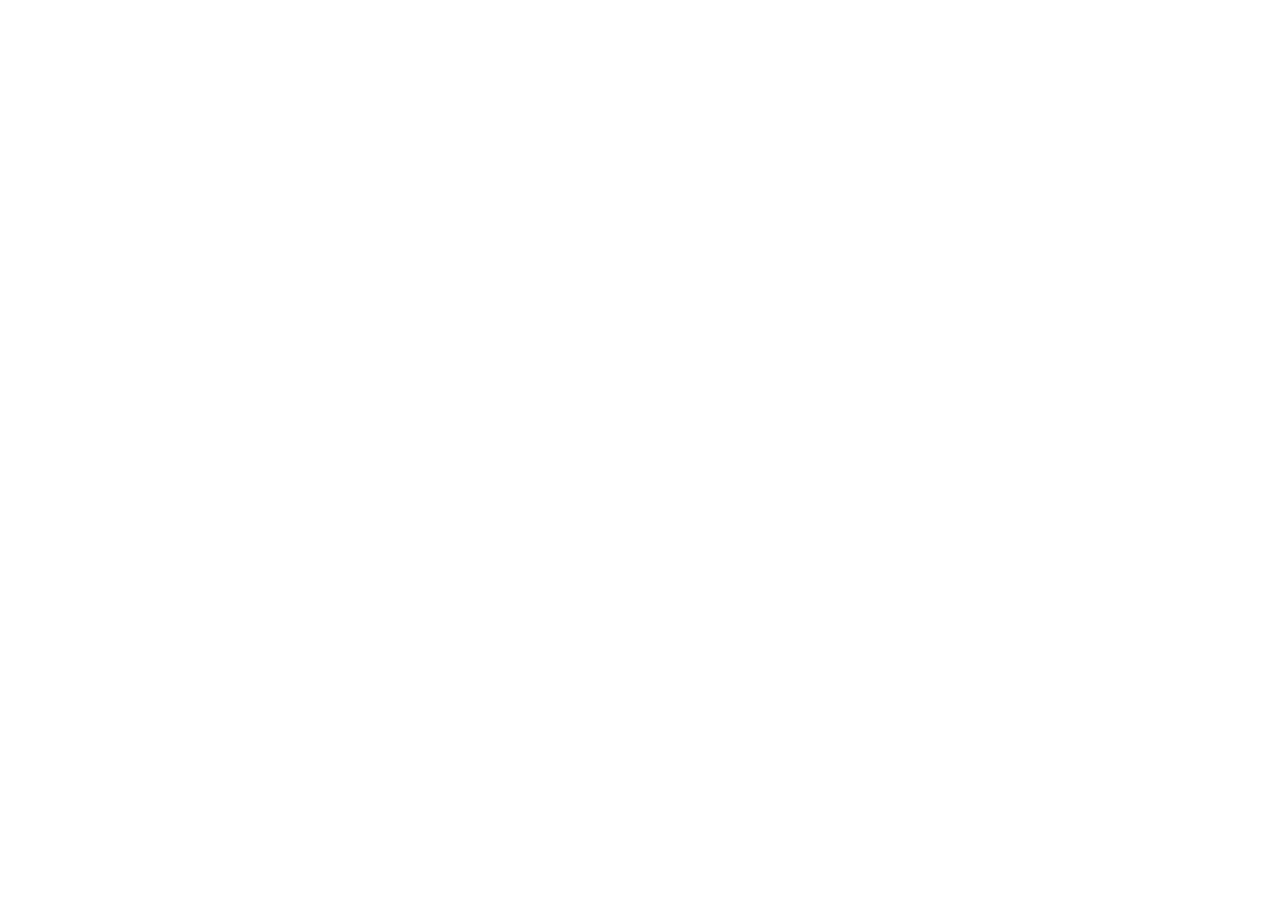
==== commit 687bf35b: "update profile readme" ====
--- a/template-portofolio/admin.html
+++ b/template-portofolio/admin.html
@@ -309,7 +309,7 @@
   <link rel="icon" type="image/svg+xml" href="data:image/svg+xml,%3Csvg xmlns='http://www.w3.org/2000/svg' viewBox='0 0 64 64'%3E%3Crect width='64' height='64' rx='8' fill='%23000'/%3E%3Ctext x='32' y='43' font-family='Arial,sans-serif' font-size='30' font-weight='bold' fill='%23fff' text-anchor='middle'%3ERF%3C/text%3E%3C/svg%3E">
 </head>
 
-<body>
+<body style="display: none;">
 
     <!-- HEADER -->
     <header class="top-header">
@@ -337,8 +337,8 @@
     <!-- MAIN CONTAINER -->
     <main class="main-container">
         <div class="page-header">
-            <h1 class="page-title">Manajemen Data</h1>
-            <p class="page-subtitle">Pusat kontrol CRUD untuk mengelola item Proyek, Sertifikat, dan Blog.</p>
+            <h1 class="page-title">Proyek Saya</h1>
+            <p class="page-subtitle">Proyek, Sertifikat, dan Blog.</p>
         </div>
 
         <!-- TAB NAVIGATION (GESER / HORIZONTAL SCROLL) -->
